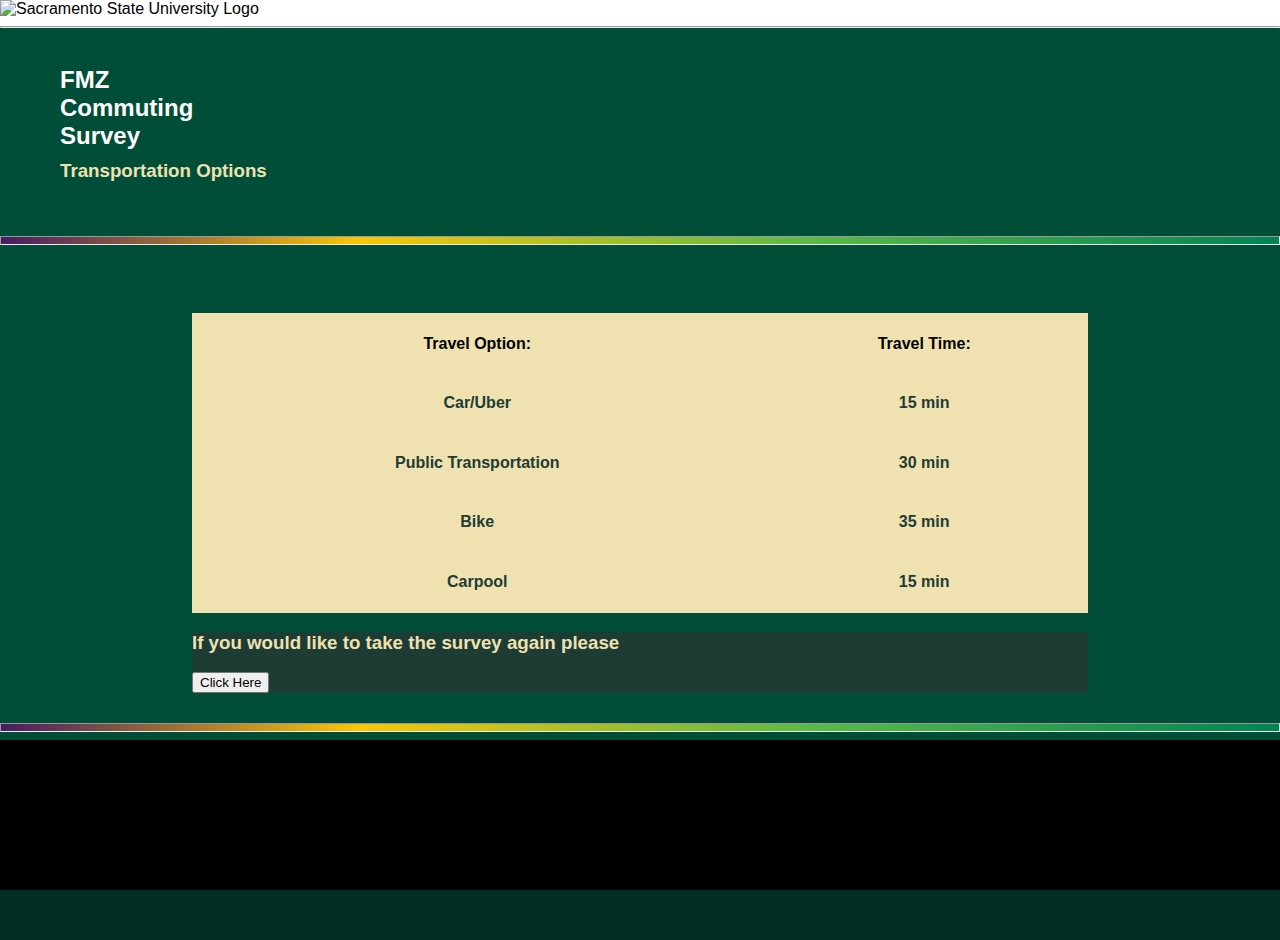
==== results.html @ 1c421b0a "Results page prototype 1" ====
<!DOCTYPE html>	
<html lang="en" dir="ltr">
    <head>
        <meta charset="utf-8">
        <link rel="stylesheet" href="results.css">
        <title>FMZ Commuting Survey | Sacramento State</title>
        <script src="car.js"></script>
    </head>
    <meta content="width=device-width, initial-scale=1" name="viewport"/>
    <style>
        @media only screen and (max-width: 700px) {
            header {
                background-image: linear-gradient(270deg, rgba(0,78,56,0.3) 5%, rgba(0,78,56,.6) 100%), url('images/structurev-2000.jpg');
            }
            .banner {
                width: 100%;
            }
            .submit{
                margin-left: 30%;
                background-color: #ffffff;
                border-radius: 8px;
                color: rgb(0,78,56);
            }
        }
    </style>
    <nav>
        <img src="images/Primary_Horizontal_3_Color_gld_hnd.png" alt="Sacramento State University Logo" style="width:187px; height:51.25">
        <hr>
    </nav>
    <header>
        <div class="banner">
            <h2 class="banner_text">FMZ<br> Commuting <br> Survey</h2>
            <h3 class="banner_alt_text">Transportation Options</h3>
        </div>
    </header>
	<hr class="topGBorder">
	<body>
		<div class="results_layout">
			<h2 class="top_banner">Based off your survey data here are your ranked travel options:<br></h2>
			<table class="travel_box">	
				<tr>
					<th style="text-align:center"> Travel Option: </th>
					<th style="text-align:center"> Travel Time: </th>
				</tr>
					
				<!--First row -->
				<tr>
					<th class="result_write">Car/Uber</th>
					<th class="result_write">15 min</th>
				</tr>
				
				<!--Second row -->
				<tr>
					<th class="result_write">Public Transportation</th>
					<th class="result_write">30 min</th>
				</tr>
				
				<!--Third row -->
				<tr>
					<th class="result_write">Bike</th>
					<th class="result_write">35 min</th>
				</tr>
				
				<!--Fourth row -->
				<tr>
					<th class="result_write">Carpool</th>
					<th class="result_write">15 min</th>
				</tr>
			</table>
				
			<div class="retake_survey">
				<h3 class="retake_survey_write">If you would like to take the survey again please</h2>
				<button>Click Here</button>
			</div>
		
		
	</div>
	
	 <hr class="bottomGBorder">
        <div class="footer">

        </div>
        <div class="footer2">

        </div>
	</body>
</html>
---- results.css ----
nav {
    background-color: #ffffff;
}
header {
    margin: 0px;
    height:200px;
    background-image: linear-gradient(270deg, rgba(196,182,129,0) 60%, rgba(0,78,56,0.6) 60%, rgba(0,78,56,1) 100%), url('images/structurev-2000.jpg');
    background-size: cover;
    text-align: left;
}
body {
  background-color:	rgb(0,78,56);
  margin: 0px;
  font-family: sans-serif;
}


.results_Layout {
    margin-top: 30px;
    margin-left: 15%;
    margin-right: 15%;
    padding-bottom: 0px;
    border: 4px outset #ffffff;
    /*background-color:  #f0e1b0;*/
    background-color: #ffffff;
    position: relative;
}

.top_banner {
	text-align: left;
	color: rgb(0,78,56);
	margin-left: 15%;
	margin-right: 15%;
}

.travel_box {
	background-color: #f0e1b0;
	margin-left: 15%;
	margin-right: 15%;
	width: 70%;
	height: 300px;
}

.travel_option {
	text-align: center;
}

.travel_time {
	text-align: center;

	
}	

.result_boxes_left {
	background-color: #1D3C34;
	margin-left: 15%;
	margin-right: 65%;
	width: 30%;
	float: left;
}

.result_boxes_right {
	background-color: #1D3C34;
	margin-left: 65%;
	margin-right: 15%;
	width: 30%;
	float: right;
}


.result_write {
	color: #1D3C34;
	text-align: center;
	
}

.retake_survey {
	background-color: #1D3C34;
	margin-left: 15%;
	margin-right: 15%;
	width: 70%;
}

.retake_survey_write {
	color: #f0e1b0;
	text-align: left;
}

.banner {
    margin: 0px;
    width: 40%;
    height: 200px;
    float: left;
}

.banner_text {
    padding-top: 20px;
    padding-bottom: 0px;
    padding-left: 50px;
    margin: 10px;
    text-align: left;
    color: #ffffff;
}

.banner_alt_text {
    padding-top: 0px;
    padding-bottom: 100px;
    padding-left: 60px;
    margin: 0px;
    text-align: left;
    color: #f0e1b0;
}

.bottomGBorder{
    padding-top: 0px;
    padding-bottom: 0px;
    margin-top: 30px;
    height: 7px;
    background-image: linear-gradient(to right, #481c63 0%, #f9c606 28%, #58b947 64%, #008453 100%);
}

.topGBorder{
    padding-top: 0px;
    padding-bottom: 0px;
    margin: 0px;
    height: 7px;
    background-image: linear-gradient(to right, #481c63 0%, #f9c606 28%, #58b947 64%, #008453 100%);
}

.footer{
    background-color: black;
    height: 150px;
}

.footer2{
    background-color: rgb(0,46,35);
    height: 50px;
}
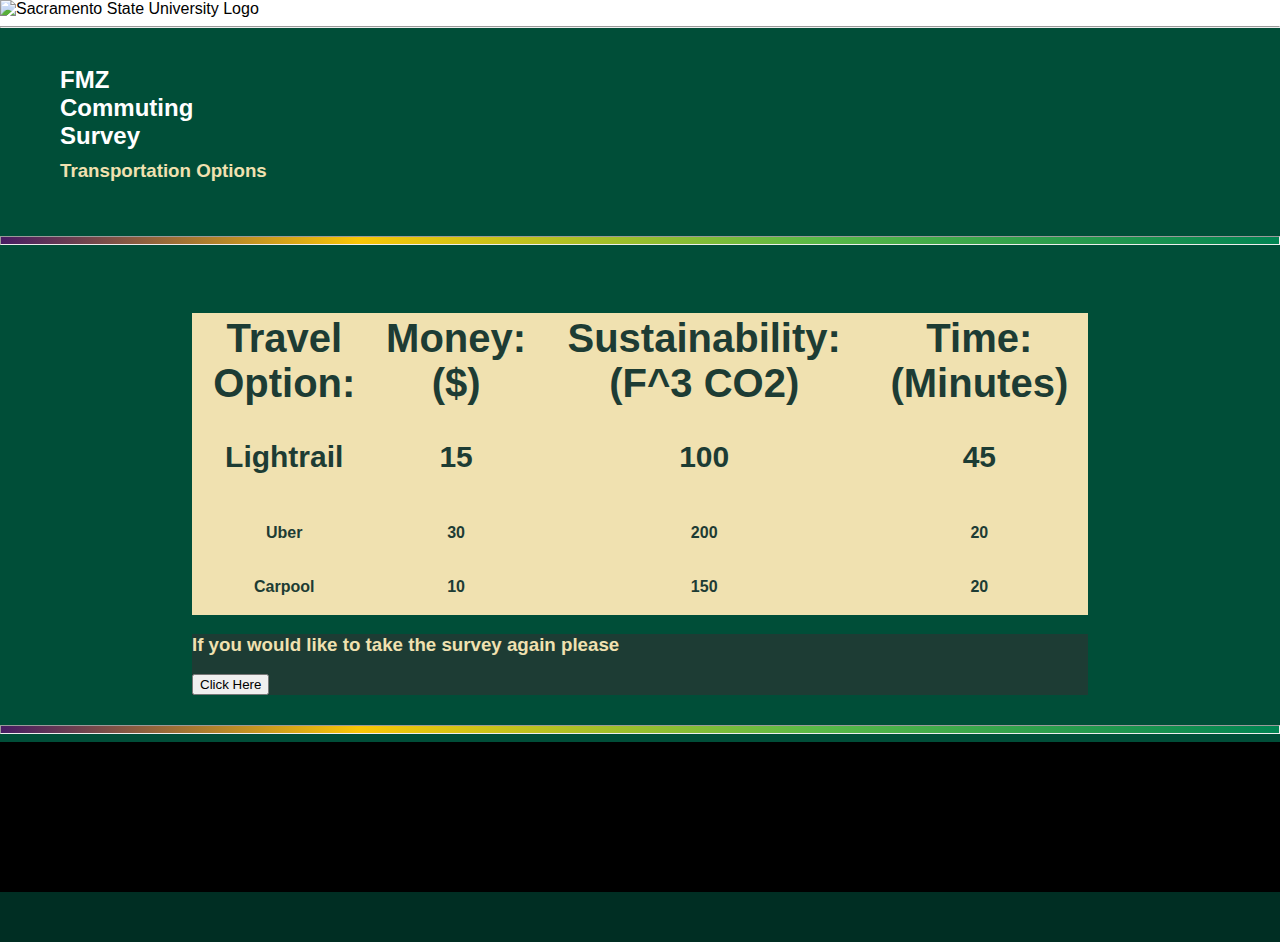
==== commit b54376a6: "Dummy id values with Money, Time, and Sustainability categories" ====
--- a/results.html
+++ b/results.html
@@ -1,10 +1,11 @@
 <!DOCTYPE html>	
 <html lang="en" dir="ltr">
-    <head>
+    <head>	
         <meta charset="utf-8">
         <link rel="stylesheet" href="results.css">
         <title>FMZ Commuting Survey | Sacramento State</title>
-        <script src="car.js"></script>
+        <script	src="get_rankings.js">
+		</script>
     </head>
     <meta content="width=device-width, initial-scale=1" name="viewport"/>
     <style>
@@ -34,38 +35,44 @@
         </div>
     </header>
 	<hr class="topGBorder">
-	<body>
+	
+	<body onload="get_rankings()">
 		<div class="results_layout">
 			<h2 class="top_banner">Based off your survey data here are your ranked travel options:<br></h2>
 			<table class="travel_box">	
 				<tr>
-					<th style="text-align:center"> Travel Option: </th>
-					<th style="text-align:center"> Travel Time: </th>
+					<th class="travel_categories"> Travel Option: </th>
+					<th class="travel_categories"> Money: ($)</th>
+					<th class="travel_categories"> Sustainability: (F^3 CO2)</th>
+					<th class="travel_categories"> Time: (Minutes)</th>
 				</tr>
 					
 				<!--First row -->
 				<tr>
-					<th class="result_write">Car/Uber</th>
-					<th class="result_write">15 min</th>
+					<th class="result_write_top"><p id="travel_one"></p> </th>
+					<th class="result_write_top"><p id="money_one"> </p></th>
+					<th class="result_write_top"><p id="sust_one"> </p></th>
+					<th class="result_write_top"><p id="time_one"> </p></th>
+					
 				</tr>
 				
 				<!--Second row -->
 				<tr>
-					<th class="result_write">Public Transportation</th>
-					<th class="result_write">30 min</th>
+					<th class="result_write"><p id="travel_two"> </p></th>
+					<th class="result_write"><p id="money_two"> </p></th>
+					<th class="result_write"><p id="sust_two"> </p></th>
+					<th class="result_write"><p id="time_two"> </p></th>
 				</tr>
 				
 				<!--Third row -->
 				<tr>
-					<th class="result_write">Bike</th>
-					<th class="result_write">35 min</th>
+					<th class="result_write"><p id="travel_three"> </p></th>
+					<th class="result_write"><p id="money_three"> </p></th>
+					<th class="result_write"><p id="sust_three"> </p></th>
+					<th class="result_write"><p id="time_three"></p></th>
 				</tr>
 				
-				<!--Fourth row -->
-				<tr>
-					<th class="result_write">Carpool</th>
-					<th class="result_write">15 min</th>
-				</tr>
+
 			</table>
 				
 			<div class="retake_survey">
@@ -73,7 +80,7 @@
 				<button>Click Here</button>
 			</div>
 		
-		
+	
 	</div>
 	
 	 <hr class="bottomGBorder">
--- a/results.css
+++ b/results.css
@@ -41,15 +41,11 @@
 	height: 300px;
 }
 
-.travel_option {
+.travel_categories {
+	color: #1D3C34;
 	text-align: center;
+	font-size: 40px;
 }
-
-.travel_time {
-	text-align: center;
-
-	
-}	
 
 .result_boxes_left {
 	background-color: #1D3C34;
@@ -71,6 +67,13 @@
 .result_write {
 	color: #1D3C34;
 	text-align: center;
+	
+}
+
+.result_write_top {
+	color: #1D3C34;
+	text-align: center;
+	font-size: 30px;
 	
 }
 
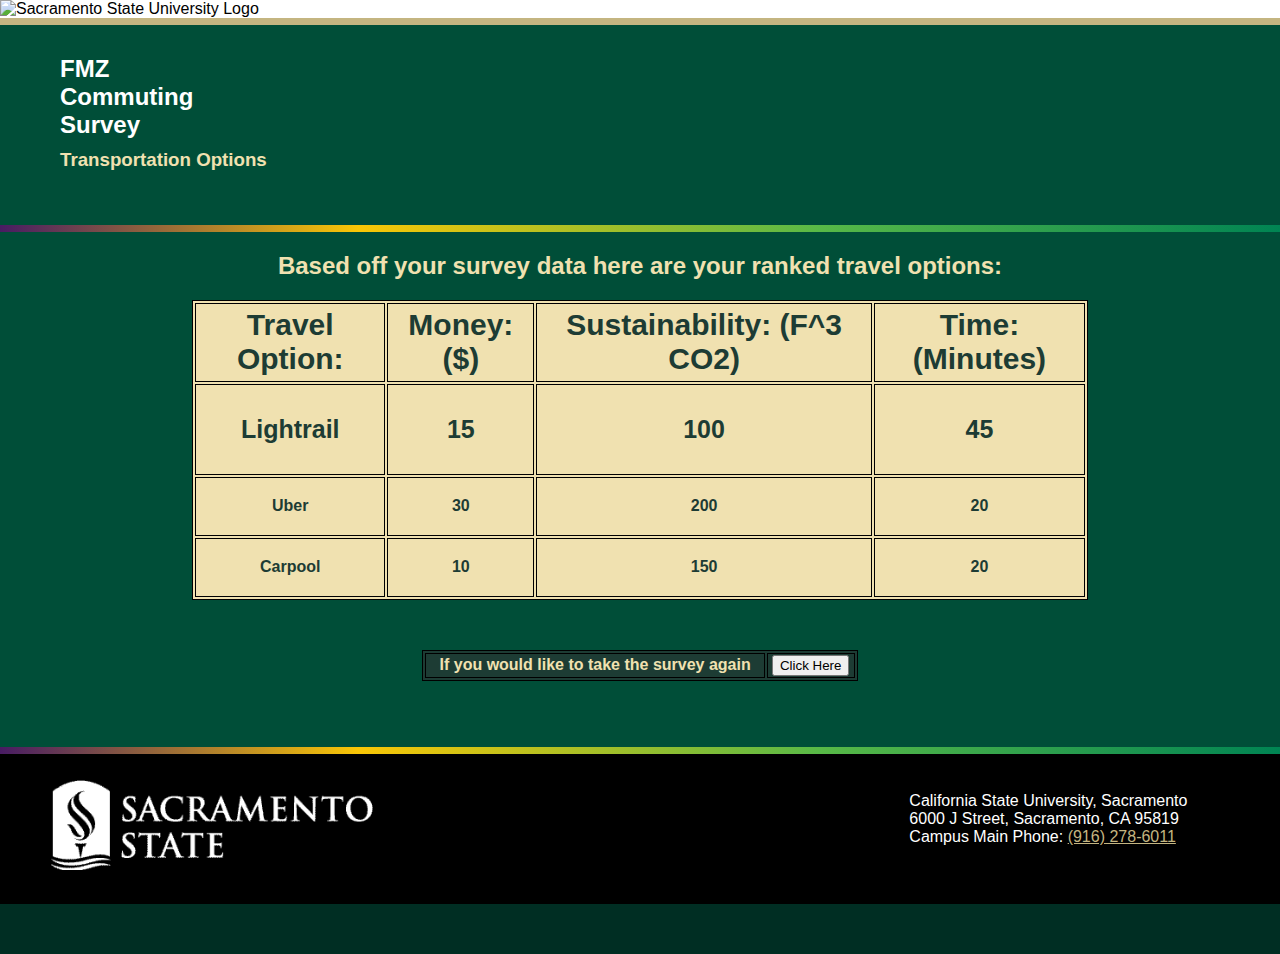
==== commit ac9934ff: "Updated graphics for results page" ====
--- a/results.html
+++ b/results.html
@@ -9,6 +9,12 @@
     </head>
     <meta content="width=device-width, initial-scale=1" name="viewport"/>
     <style>
+		hr {
+		height: 7px;
+		border-width: 0px;
+		background-color: #c4b581;
+		margin: 0px;
+		}
         @media only screen and (max-width: 700px) {
             header {
                 background-image: linear-gradient(270deg, rgba(0,78,56,0.3) 5%, rgba(0,78,56,.6) 100%), url('images/structurev-2000.jpg');
@@ -23,6 +29,10 @@
                 color: rgb(0,78,56);
             }
         }
+		
+		table, th, td {
+		  border: 1px solid black;
+		}
     </style>
     <nav>
         <img src="images/Primary_Horizontal_3_Color_gld_hnd.png" alt="Sacramento State University Logo" style="width:187px; height:51.25">
@@ -75,20 +85,29 @@
 
 			</table>
 				
-			<div class="retake_survey">
-				<h3 class="retake_survey_write">If you would like to take the survey again please</h2>
-				<button>Click Here</button>
-			</div>
+			<table class="retake_survey">
+				<tr>
+					<th class="retake_survey_write">If you would like to take the survey again</h3>
+					<th> <button onclick="location.href='survey_page.html';">Click Here</button>
+				</tr>
+			</table>
 		
 	
 	</div>
-	
-	 <hr class="bottomGBorder">
+	<br>
+	<br>
+	  <hr class="bottomGBorder">
         <div class="footer">
-
+            <img class="sacstate_logo" src="images/sacstate logo.png" alt="sacstate logo">
+            <div class="sacstate_info">
+                California State University, Sacramento <br>
+                6000 J Street, Sacramento, CA 95819 <br>
+                Campus Main Phone:
+                <a class="phoneNumber" href="(916) 278-6011">(916) 278-6011</a>
+            </div>
         </div>
         <div class="footer2">
-
+            
         </div>
 	</body>
 </html>
--- a/results.css
+++ b/results.css
@@ -27,8 +27,9 @@
 }
 
 .top_banner {
-	text-align: left;
-	color: rgb(0,78,56);
+	text-align: center;
+	/*color: rgb(0,78,56); */
+	color: #f0e1b0;
 	margin-left: 15%;
 	margin-right: 15%;
 }
@@ -37,6 +38,7 @@
 	background-color: #f0e1b0;
 	margin-left: 15%;
 	margin-right: 15%;
+	margin-top: 20px;
 	width: 70%;
 	height: 300px;
 }
@@ -44,7 +46,7 @@
 .travel_categories {
 	color: #1D3C34;
 	text-align: center;
-	font-size: 40px;
+	font-size:30px;
 }
 
 .result_boxes_left {
@@ -73,20 +75,21 @@
 .result_write_top {
 	color: #1D3C34;
 	text-align: center;
-	font-size: 30px;
+	font-size: 25px;
 	
 }
 
 .retake_survey {
 	background-color: #1D3C34;
-	margin-left: 15%;
-	margin-right: 15%;
-	width: 70%;
+	margin-left: 33%;
+	margin-right: 33%;
+	width: 34%;
+	margin-top: 50px;
 }
 
 .retake_survey_write {
 	color: #f0e1b0;
-	text-align: left;
+	text-align: center;
 }
 
 .banner {
@@ -140,3 +143,22 @@
     height: 50px;
 }
 
+.phoneNumber{
+    color: #c4b581;
+}
+
+.sacstate_info{
+    display: inline-block;
+    color: white;
+    margin-left: 40%;
+    margin-top: 3%;
+}
+
+.sacstate_logo{
+    height: 60%;
+    margin-top: 2%;
+    margin-left: 4%;
+    float: left;
+}
+
+
